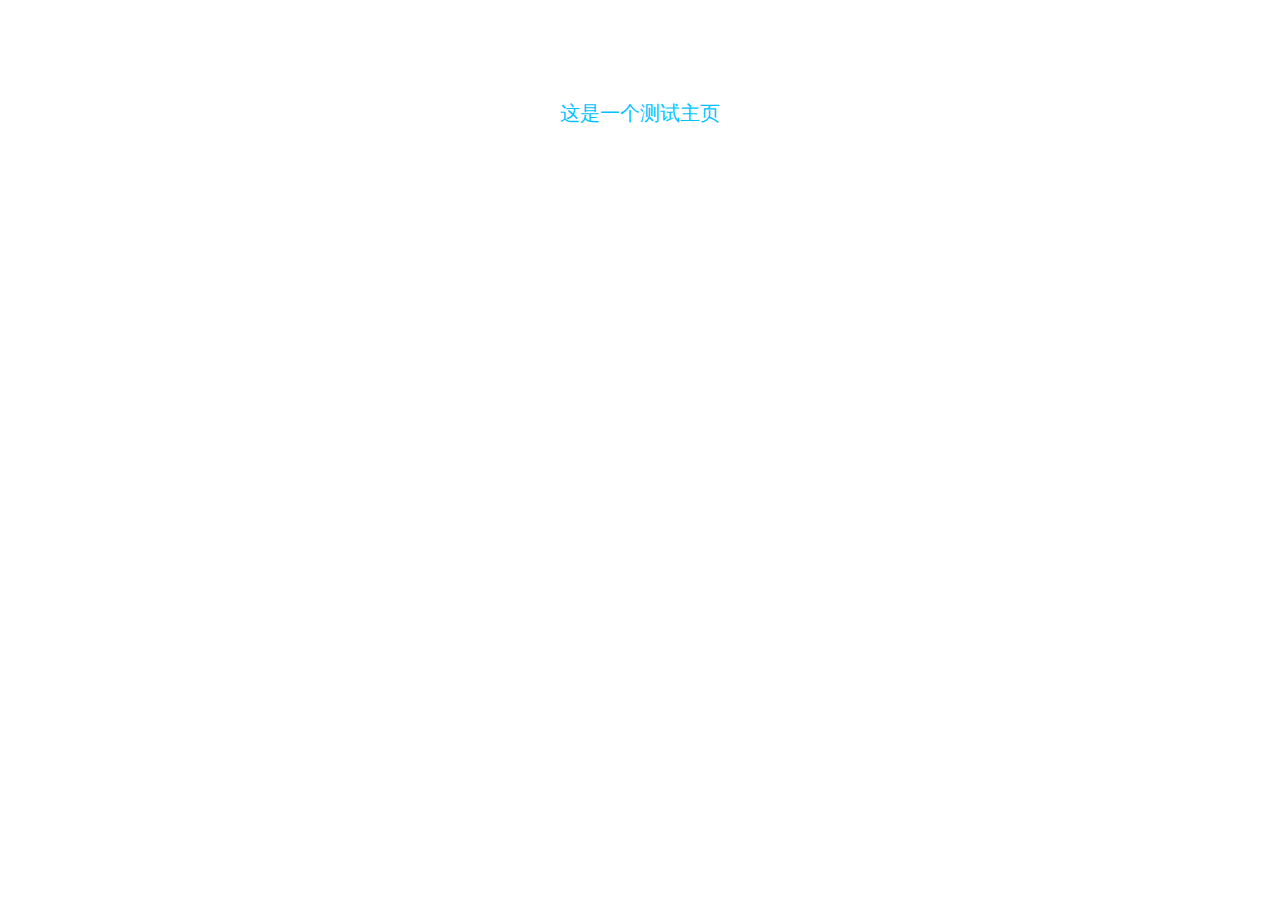
==== index.html @ 33dc2678 "第一次的提交" ====
<!DOCTYPE html>
<html lang="en">

<head>
    <meta charset="UTF-8">
    <meta name="viewport" content="width=device-width, initial-scale=1.0">
    <meta http-equiv="X-UA-Compatible" content="ie=edge">
    <title>Document</title>
    <style>
        div {
            font-size: 20px;
            color: #00c3ff;
            text-align: center;
            margin: 100px;
        }
    </style>
</head>

<body>
    <div>
        这是一个测试主页
    </div>
</body>

</html>
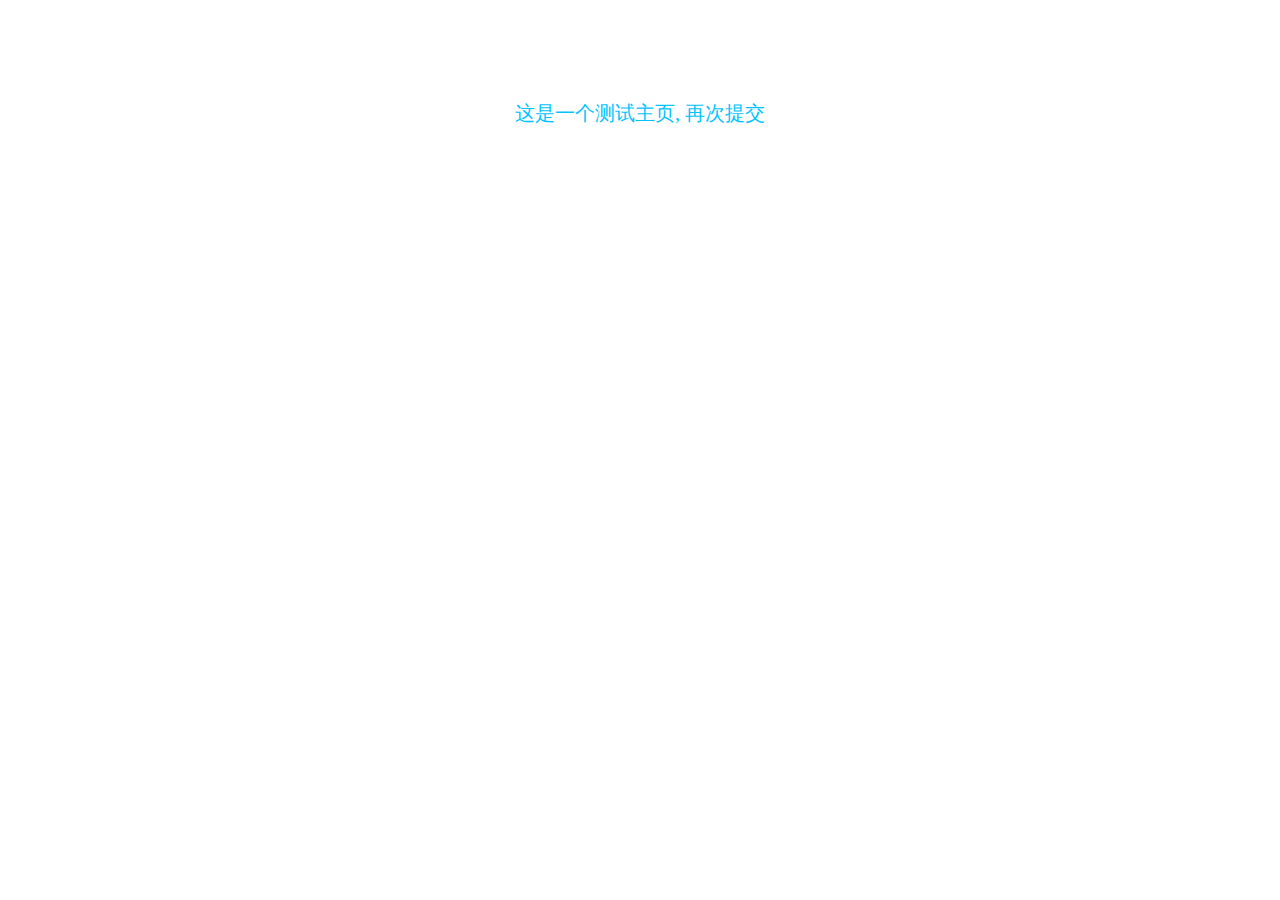
==== commit 4b916a9c: "修改的第二次提交" ====
--- a/index.html
+++ b/index.html
@@ -18,7 +18,7 @@
 
 <body>
     <div>
-        这是一个测试主页
+        这是一个测试主页, 再次提交
     </div>
 </body>
 
